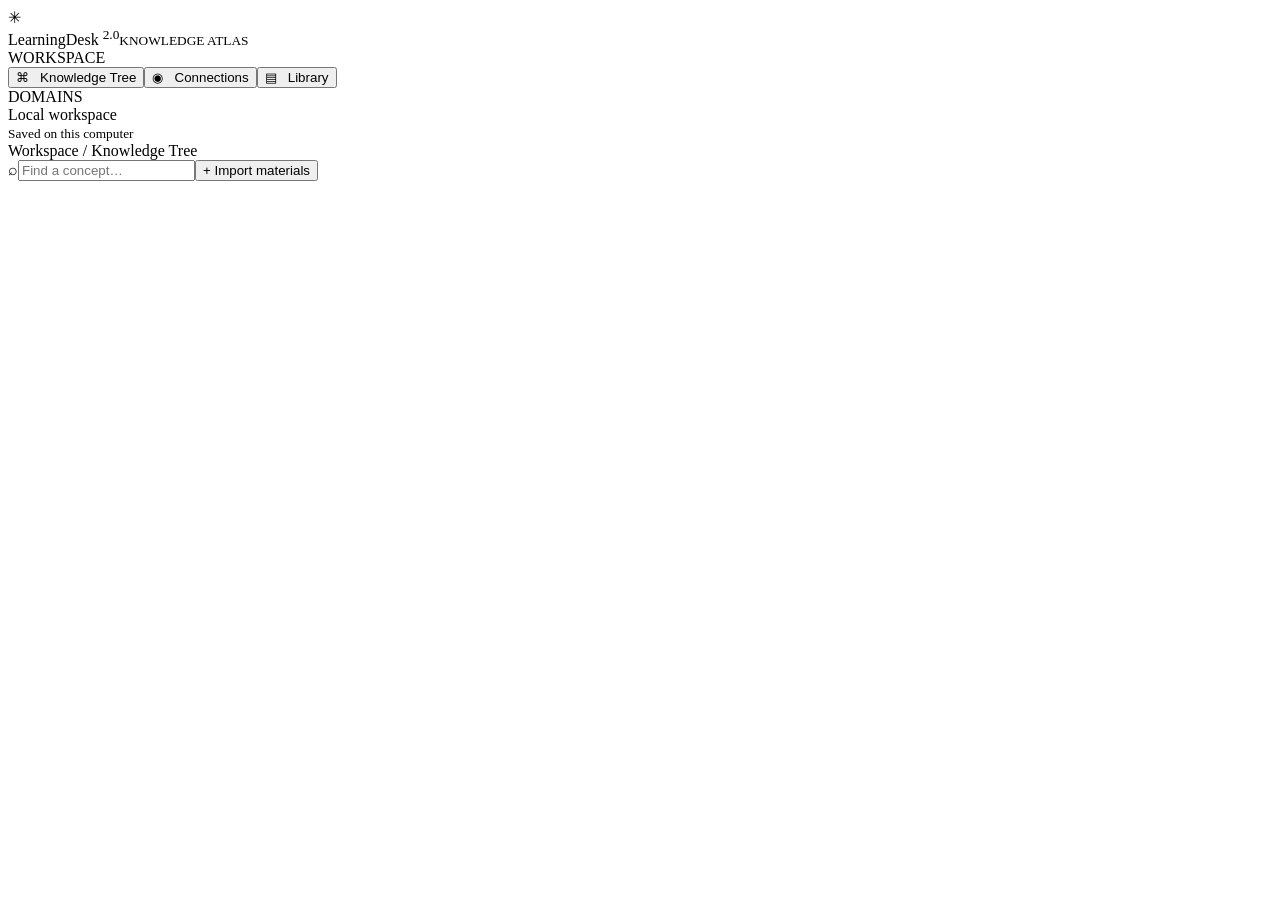
==== web/index.html @ 802ce8f0 "Upgrade reader, graph and data preservation: web/index.html" ====
<!doctype html>
<html lang="en"><head><meta charset="utf-8"><meta name="viewport" content="width=device-width, initial-scale=1"><title>LearningDesk 2.0 · Knowledge Atlas</title><link rel="stylesheet" href="/style.css"><link rel="stylesheet" href="/upgrade.css"></head>
<body><aside class="sidebar"><div class="brand"><span class="logo">✳</span><div>LearningDesk <sup>2.0</sup><small>KNOWLEDGE ATLAS</small></div></div><div class="caption">WORKSPACE</div><nav><button data-view="tree" class="active">⌘ &nbsp; Knowledge Tree</button><button data-view="graph">◉ &nbsp; Connections</button><button data-view="library">▤ &nbsp; Library</button></nav><div class="caption">DOMAINS</div><div id="domains"></div><div class="local"><i></i> Local workspace<br><small>Saved on this computer</small></div></aside>
<main><header><div id="crumb">Workspace / Knowledge Tree</div><label class="search"><span>⌕</span><input id="search" placeholder="Find a concept…"></label><button id="import" class="primary">+ Import materials</button><input id="files" type="file" multiple accept=".pdf,.docx,.md,.markdown,.txt" hidden></header><div class="body"><section class="content" id="content"></section><aside class="detail" id="detail"></aside></div></main><div id="notice" role="status"></div><script src="/app.js"></script><script src="/graph.js"></script><script src="/reader.js"></script></body></html>
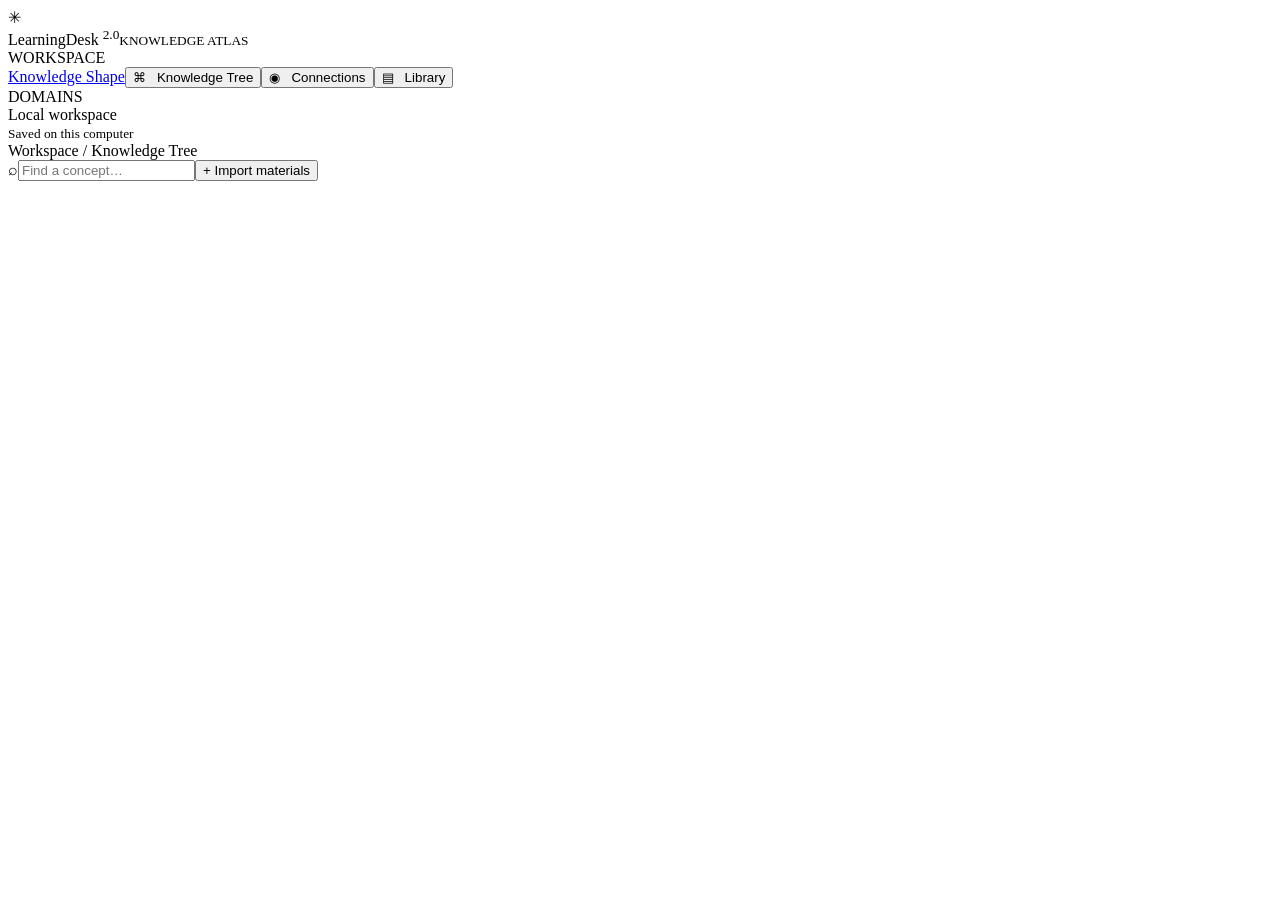
==== commit a1aaa3b7: "Build LearningDesk Atlas 2.0 with source-linked curricula and persistent mastery assessments" ====
--- a/web/index.html
+++ b/web/index.html
@@ -1,4 +1,4 @@
 <!doctype html>
-<html lang="en"><head><meta charset="utf-8"><meta name="viewport" content="width=device-width, initial-scale=1"><title>LearningDesk 2.0 · Knowledge Atlas</title><link rel="stylesheet" href="/style.css"><link rel="stylesheet" href="/upgrade.css"></head>
-<body><aside class="sidebar"><div class="brand"><span class="logo">✳</span><div>LearningDesk <sup>2.0</sup><small>KNOWLEDGE ATLAS</small></div></div><div class="caption">WORKSPACE</div><nav><button data-view="tree" class="active">⌘ &nbsp; Knowledge Tree</button><button data-view="graph">◉ &nbsp; Connections</button><button data-view="library">▤ &nbsp; Library</button></nav><div class="caption">DOMAINS</div><div id="domains"></div><div class="local"><i></i> Local workspace<br><small>Saved on this computer</small></div></aside>
-<main><header><div id="crumb">Workspace / Knowledge Tree</div><label class="search"><span>⌕</span><input id="search" placeholder="Find a concept…"></label><button id="import" class="primary">+ Import materials</button><input id="files" type="file" multiple accept=".pdf,.docx,.md,.markdown,.txt" hidden></header><div class="body"><section class="content" id="content"></section><aside class="detail" id="detail"></aside></div></main><div id="notice" role="status"></div><script src="/app.js"></script><script src="/graph.js"></script><script src="/reader.js"></script></body></html>
+<html lang="en"><head><meta charset="utf-8"><meta name="viewport" content="width=device-width, initial-scale=1"><title>LearningDesk 2.0 · Knowledge Atlas</title><link rel="stylesheet" href="/style.css"><link rel="stylesheet" href="/upgrade.css"><link rel="stylesheet" href="/study.css"><link rel="stylesheet" href="/practice.css"><link rel="stylesheet" href="/gallery.css"><link rel="stylesheet" href="/later.css"><link rel="stylesheet" href="/macos.css"></head>
+<body><aside class="sidebar"><div class="brand"><span class="logo">✳</span><div>LearningDesk <sup>2.0</sup><small>KNOWLEDGE ATLAS</small></div></div><div class="caption">WORKSPACE</div><nav><a href="/">Knowledge Shape</a><button data-view="tree" class="active">⌘ &nbsp; Knowledge Tree</button><button data-view="graph">◉ &nbsp; Connections</button><button data-view="library">▤ &nbsp; Library</button></nav><div class="caption">DOMAINS</div><div id="domains"></div><div class="local"><i></i> Local workspace<br><small>Saved on this computer</small></div></aside>
+<main><header><div id="crumb">Workspace / Knowledge Tree</div><label class="search"><span>⌕</span><input id="search" placeholder="Find a concept…"></label><button id="import" class="primary">+ Import materials</button><input id="files" type="file" multiple accept=".pdf,.docx,.pptx,.md,.markdown,.txt,.csv,.json,.html,.htm,.srt,.vtt,.mp4,.m4v,.mov,.webm,.mp3,.m4a,.wav,.ogg,.flac,.aac,.png,.jpg,.jpeg,.webp,.gif" hidden></header><div class="body"><section class="content" id="content"></section><aside class="detail" id="detail"></aside></div></main><div id="notice" role="status"></div><script src="/app.js"></script><script src="/graph.js"></script><script src="/reader.js"></script><script src="/library.js"></script><script src="/study.js"></script><script src="/practice.js"></script><script src="/gallery.js"></script><script src="/later.js"></script><script>const route=location.hash.slice(1);if(["reading","research"].includes(route)){shelfTab=route;setView("library")}else if(["library","tree","graph"].includes(route))setView(route)</script></body></html>
